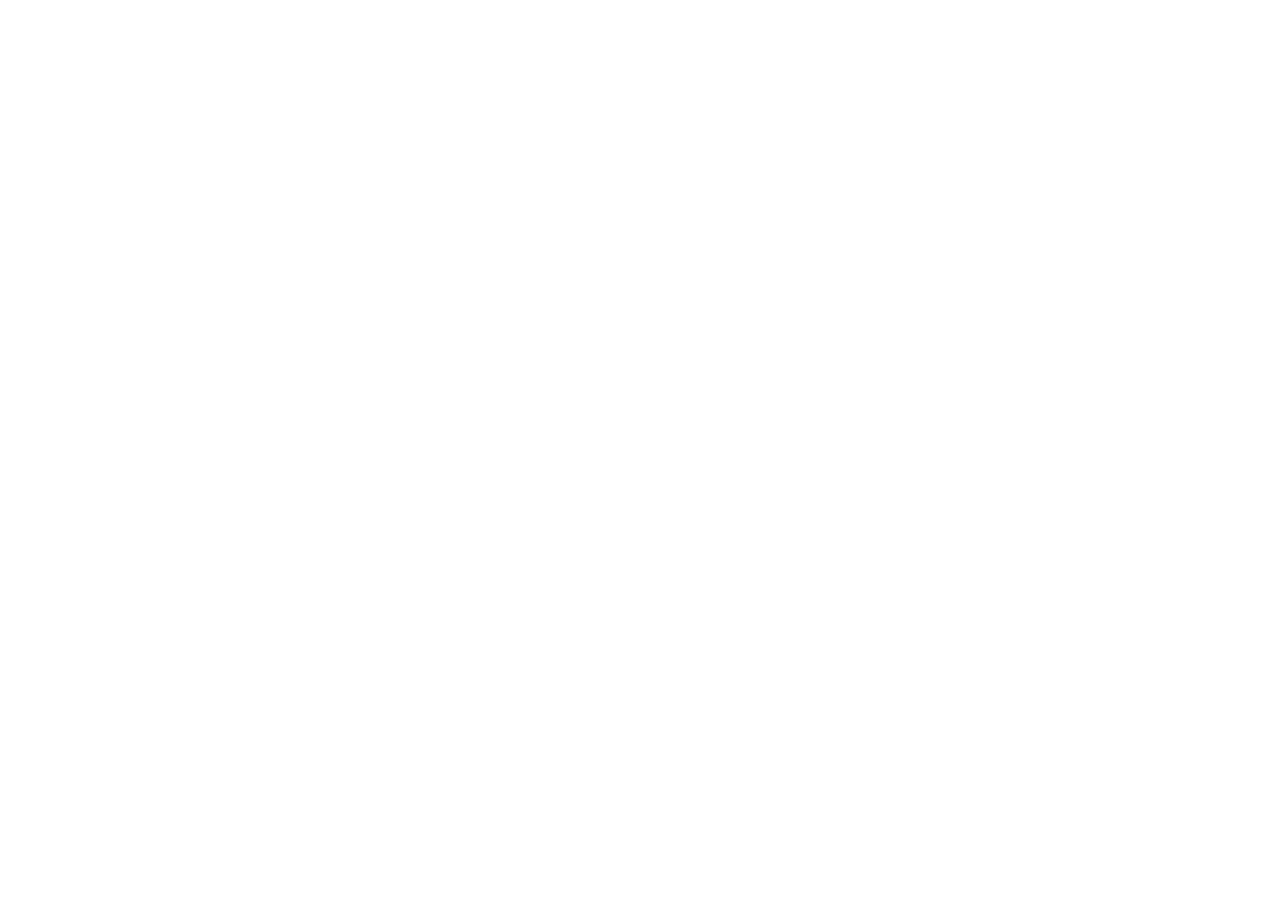
==== index.html @ 448dd6bf "Add files via upload" ====
<!DOCTYPE html>
<html lang="en">

<head>
    <meta charset="UTF-8">
    <meta name="viewport" content="width=device-width, initial-scale=1.0">
    <link rel="icon" href="img/fav-icon.png" type="image/x-icon" />
    <title>Home | Lambton</title>
    <link rel="stylesheet" href="https://maxcdn.bootstrapcdn.com/bootstrap/4.4.1/css/bootstrap.min.css">
    <link rel="stylesheet" type="text/css" href="css/style.css" />
    <link rel="stylesheet" type="text/css" href="css/mp.css" />

</head>

<body>

    <div class="main-header">
        <!-- <div class="container">
            <div class="logo">
                <a href="index.html"><img src="img/Logo-Brand.png" alt="logo" class="mt-15" /></a>
            </div>
            <ul class="nav-ul">
                <li><a href="index.html" class="active">Home</a></li>
                <li><a href="about.html">about us</a></li>
                <li><a href="courses.html">courses</a></li>
                <li><a href="blog.html">Blog</a></li>
                <li><a href="contact.html">contact us</a></li>
            </ul>
        </div> -->
    </div>

    <script src="https://ajax.googleapis.com/ajax/libs/jquery/3.4.1/jquery.min.js"></script>
</body>

</html>
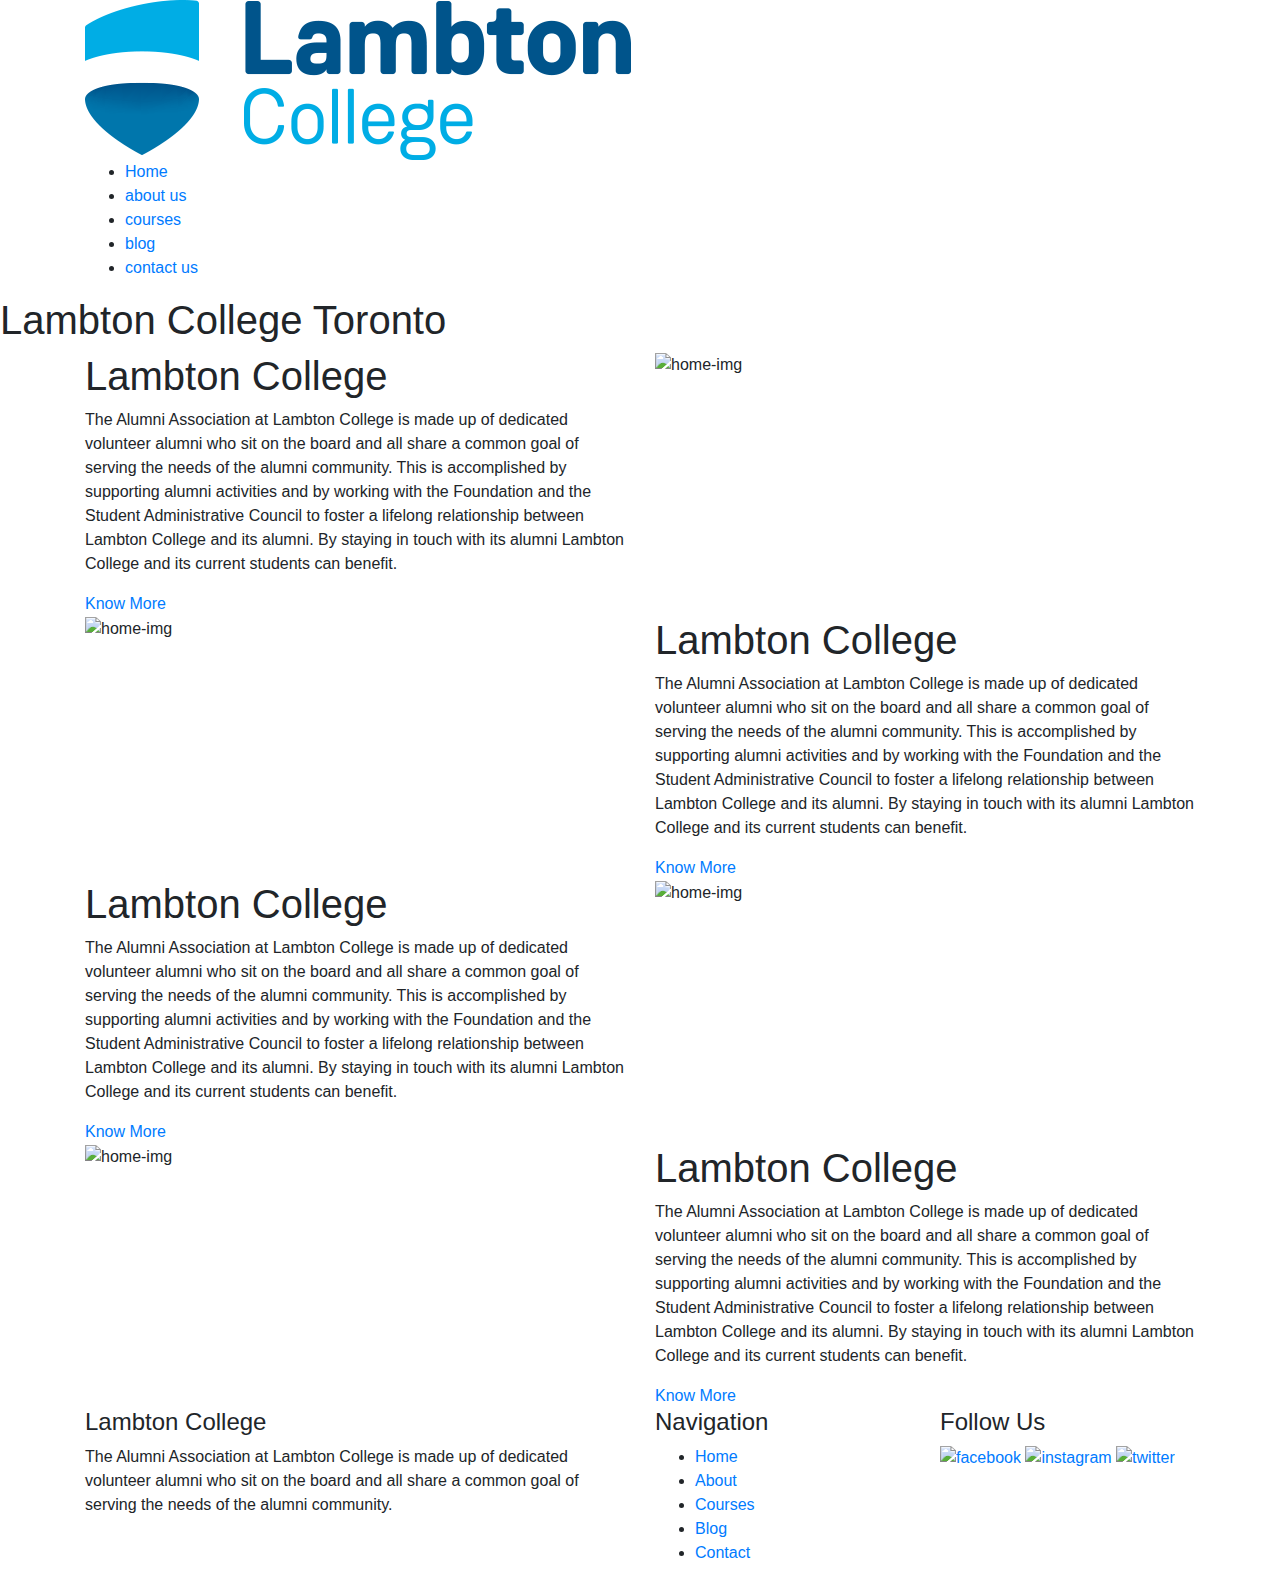
==== commit 25b838b8: "Add files via upload" ====
--- a/index.html
+++ b/index.html
@@ -13,23 +13,164 @@
 </head>
 
 <body>
+    <div class="container-fluid main-header">
+        <nav class="container">
+            <div class="logo">
+                <a href="index.html"> <img src="img/Logo-Brand.png" alt="Main Logo" class="img-responsive"> </a>
+            </div>
+            <div class="toggle">
 
-    <div class="main-header">
-        <!-- <div class="container">
-            <div class="logo">
-                <a href="index.html"><img src="img/Logo-Brand.png" alt="logo" class="mt-15" /></a>
+                <span>
+                    <div class="burger-patty"></div>
+                    <div class="burger-patty"></div>
+                    <div class="burger-patty"></div>
+                </span>
+
             </div>
-            <ul class="nav-ul">
+            <ul>
                 <li><a href="index.html" class="active">Home</a></li>
                 <li><a href="about.html">about us</a></li>
-                <li><a href="courses.html">courses</a></li>
-                <li><a href="blog.html">Blog</a></li>
+                <li><a href="course.html">courses</a></li>
+                <li><a href="blog.html">blog</a></li>
                 <li><a href="contact.html">contact us</a></li>
             </ul>
-        </div> -->
+        </nav>
     </div>
 
+    <div class="parallax">
+        <h1 class="image-heading">Lambton College Toronto</h1>
+    </div>
+
+    <div class="container mt-50">
+        <div class="row">
+            <div class="col-sm-6 order-xs-12">
+                <div class="mt-50 mb-50 pl-20 pr-20">
+                    <h1 class="header-style">Lambton College</h1>
+                    <p class="text mt-20 mb-30">The Alumni Association at Lambton College is made up of dedicated volunteer alumni who sit on the board and all share a common goal of serving the needs of the alumni community. This is accomplished by supporting alumni activities
+                        and by working with the Foundation and the Student Administrative Council to foster a lifelong relationship between Lambton College and its alumni. By staying in touch with its alumni Lambton College and its current students can
+                        benefit.
+                    </p>
+                    <a class="know-more" href="about.html">Know More</a>
+                </div>
+            </div>
+
+            <div class="col-sm-6 order-xs-1">
+                <div class="img-container mt-50 mb-50">
+                    <img src="img/home/about-home.jpg" alt="home-img" class="img-bg img-responsive">
+                </div>
+            </div>
+
+
+
+            <div class="col-sm-6">
+                <div class="img-container mt-50 mb-50">
+                    <img src="img/home/about-home.jpg" alt="home-img" class="img-bg-rev img-responsive" />
+                </div>
+            </div>
+
+            <div class="col-sm-6">
+                <div class="mt-50 mb-50 pl-20 pr-20">
+                    <h1 class="header-style">Lambton College</h1>
+                    <p class="text mt-20 mb-30 ">The Alumni Association at Lambton College is made up of dedicated volunteer alumni who sit on the board and all share a common goal of serving the needs of the alumni community. This is accomplished by supporting alumni activities
+                        and by working with the Foundation and the Student Administrative Council to foster a lifelong relationship between Lambton College and its alumni. By staying in touch with its alumni Lambton College and its current students can
+                        benefit.
+                    </p>
+                    <a class="know-more" href="about.html">Know More</a>
+                </div>
+            </div>
+
+
+
+            <div class="col-sm-6">
+                <div class="mt-50 mb-50 pl-20 pr-20">
+                    <h1 class="header-style">Lambton College</h1>
+                    <p class="text mt-20 mb-30">The Alumni Association at Lambton College is made up of dedicated volunteer alumni who sit on the board and all share a common goal of serving the needs of the alumni community. This is accomplished by supporting alumni activities
+                        and by working with the Foundation and the Student Administrative Council to foster a lifelong relationship between Lambton College and its alumni. By staying in touch with its alumni Lambton College and its current students can
+                        benefit.
+                    </p>
+                    <a class="know-more" href="about.html">Know More</a>
+                </div>
+            </div>
+
+            <div class="col-sm-6">
+                <div class="img-container mt-50 mb-50">
+                    <img src="img/home/about-home.jpg" alt="home-img" class="img-bg img-responsive" />
+                </div>
+            </div>
+
+
+            <div class="col-sm-6">
+                <div class="img-container mt-50 mb-50">
+                    <img src="img/home/about-home.jpg" alt="home-img" class="img-bg-rev img-responsive" />
+                </div>
+            </div>
+
+            <div class="col-sm-6">
+                <div class="mt-50 mb-50 pl-20 pr-20">
+                    <h1 class="header-style">Lambton College</h1>
+                    <p class="text mt-20 mb-30">The Alumni Association at Lambton College is made up of dedicated volunteer alumni who sit on the board and all share a common goal of serving the needs of the alumni community. This is accomplished by supporting alumni activities
+                        and by working with the Foundation and the Student Administrative Council to foster a lifelong relationship between Lambton College and its alumni. By staying in touch with its alumni Lambton College and its current students can
+                        benefit.
+                    </p>
+                    <a class="know-more" href="about.html">Know More</a>
+                </div>
+            </div>
+
+
+
+
+        </div>
+    </div>
+
+
+    <div class="footer mt-50">
+        <div class="container">
+            <div class="row">
+                <div class="col-sm-6">
+                    <h4 class="header-style">Lambton College</h4>
+                    <p class="text mt-20 mb-20 pr-30">The Alumni Association at Lambton College is made up of dedicated volunteer alumni who sit on the board and all share a common goal of serving the needs of the alumni community.
+                    </p>
+                </div>
+
+                <div class="col-sm-3">
+                    <h4 class="header-style">Navigation</h4>
+                    <ul class="footer-links mt-20">
+                        <li>
+                            <a href="index.html">Home</a>
+                        </li>
+                        <li>
+                            <a href="about.html">About</a>
+                        </li>
+                        <li>
+                            <a href="course.html">Courses</a>
+                        </li>
+                        <li>
+                            <a href="blog.html">Blog</a>
+                        </li>
+                        <li>
+                            <a href="contact.html">Contact</a>
+                        </li>
+                    </ul>
+                </div>
+
+                <div class="col-sm-3">
+                    <h4 class="header-style">Follow Us</h4>
+                    <div class="mt-20">
+                        <span><a href="https://www.facebook.com" target="_blank"><img src="img/facebook.svg" alt="facebook" width="30"></a></span>
+                        <span><a href="https://www.instagram.com" target="_blank"><img src="img/instagram.svg" alt="instagram" width="30"></a></span>
+                        <span><a href="https://www.twitter.com" target="_blank"><img src="img/twitter.svg" alt="twitter" width="30"></a></span>
+                    </div>
+                </div>
+
+            </div>
+        </div>
+    </div>
+
+
+
     <script src="https://ajax.googleapis.com/ajax/libs/jquery/3.4.1/jquery.min.js"></script>
+    <script src="js/js.js">
+    </script>
 </body>
 
 </html>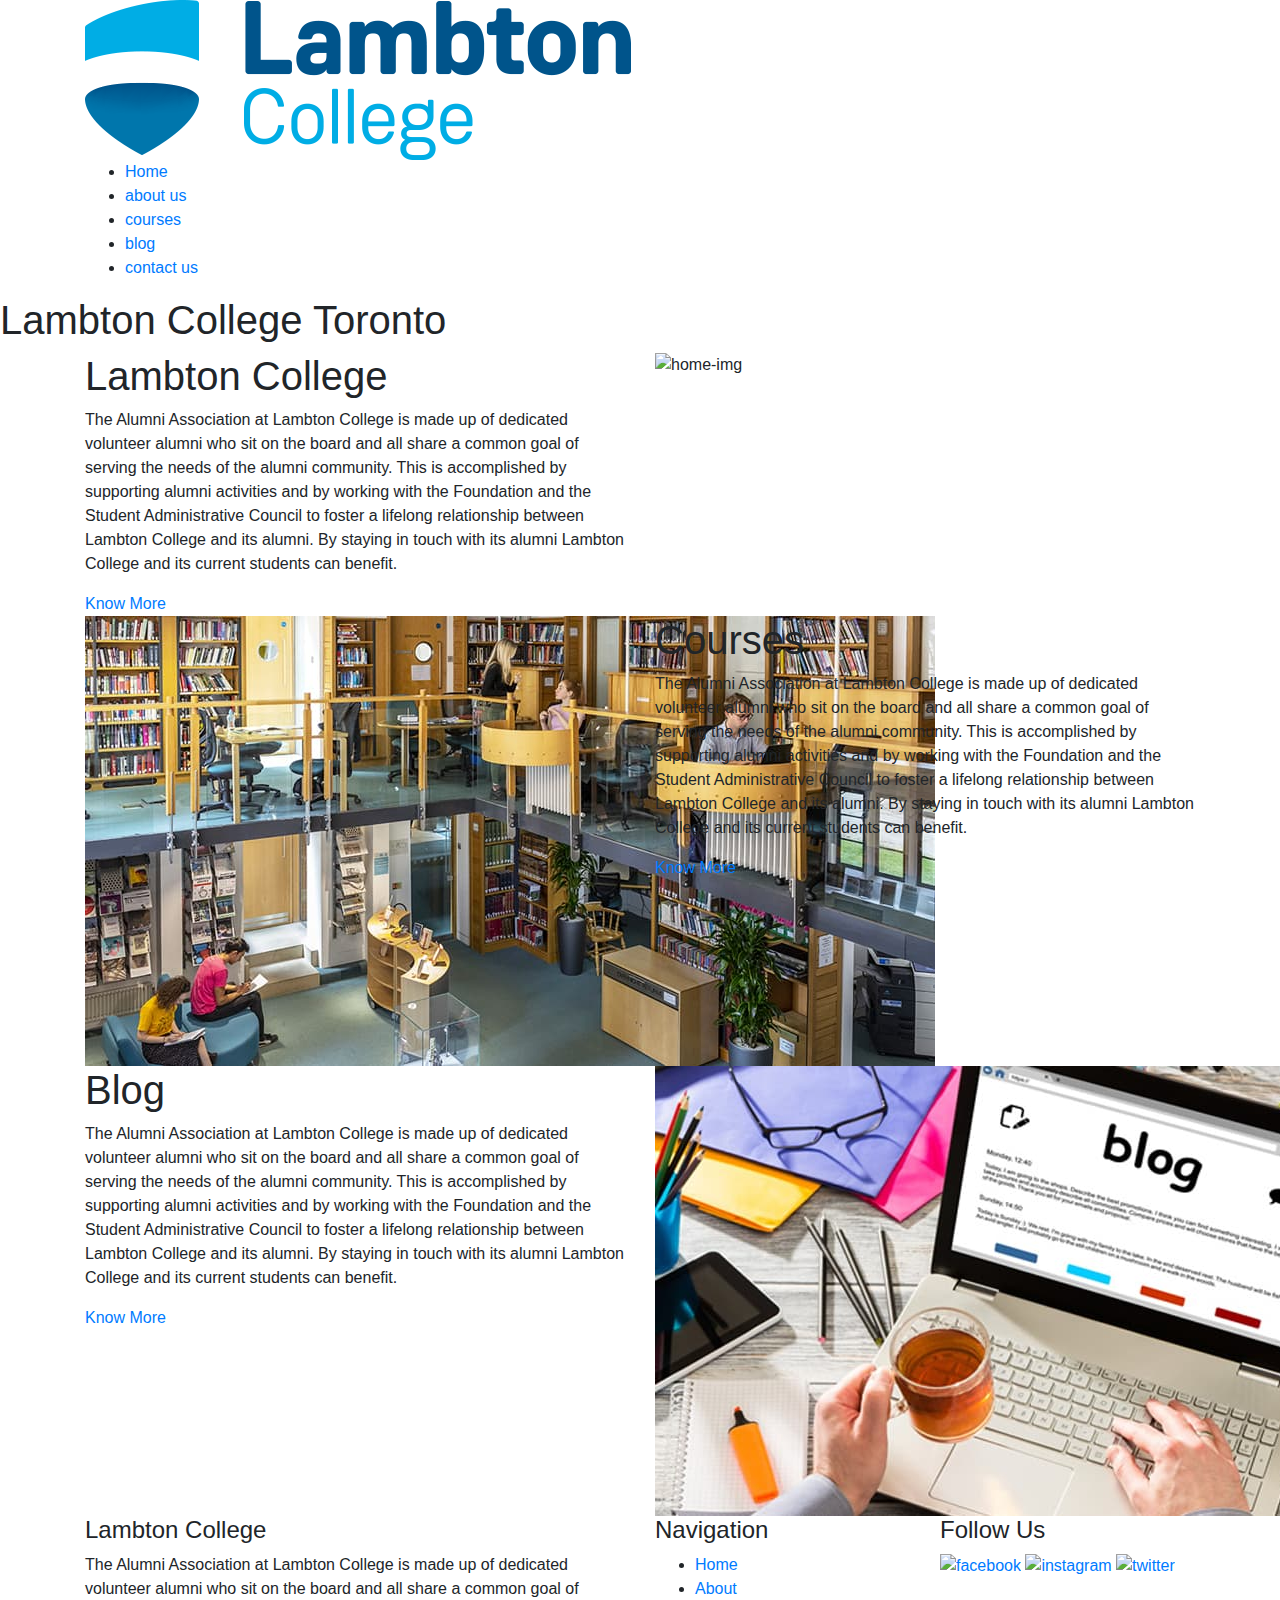
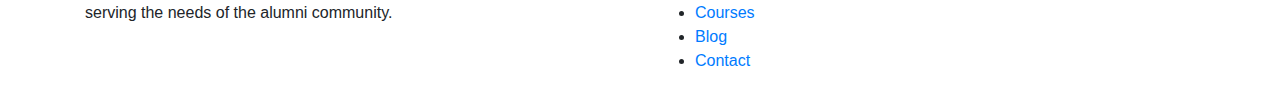
==== commit e2dc38df: "Add files via upload" ====
--- a/index.html
+++ b/index.html
@@ -9,6 +9,8 @@
     <link rel="stylesheet" href="https://maxcdn.bootstrapcdn.com/bootstrap/4.4.1/css/bootstrap.min.css">
     <link rel="stylesheet" type="text/css" href="css/style.css" />
     <link rel="stylesheet" type="text/css" href="css/mp.css" />
+    <link rel="stylesheet" type="text/css" href="css/animate.css" />
+    <link rel="stylesheet" href="https://cdnjs.cloudflare.com/ajax/libs/animate.css/3.7.2/animate.min.css">
 
 </head>
 
@@ -43,8 +45,8 @@
 
     <div class="container mt-50">
         <div class="row">
-            <div class="col-sm-6 order-xs-12">
-                <div class="mt-50 mb-50 pl-20 pr-20">
+            <div class="col-md-6 col-sm-12">
+                <div class="mt-50 mb-50 pl-20 pr-20 animated fadeInLeft delay-2s">
                     <h1 class="header-style">Lambton College</h1>
                     <p class="text mt-20 mb-30">The Alumni Association at Lambton College is made up of dedicated volunteer alumni who sit on the board and all share a common goal of serving the needs of the alumni community. This is accomplished by supporting alumni activities
                         and by working with the Foundation and the Student Administrative Council to foster a lifelong relationship between Lambton College and its alumni. By staying in touch with its alumni Lambton College and its current students can
@@ -54,23 +56,23 @@
                 </div>
             </div>
 
-            <div class="col-sm-6 order-xs-1">
-                <div class="img-container mt-50 mb-50">
+            <div class="col-md-6 col-sm-12">
+                <div class="img-container mt-50 mb-50 animated fadeInRight delay-2s">
                     <img src="img/home/about-home.jpg" alt="home-img" class="img-bg img-responsive">
                 </div>
             </div>
 
 
 
-            <div class="col-sm-6">
-                <div class="img-container mt-50 mb-50">
-                    <img src="img/home/about-home.jpg" alt="home-img" class="img-bg-rev img-responsive" />
+            <div class="col-md-6 col-sm-12">
+                <div class="img-container mt-50 mb-50 animated fadeInLeft delay-3s">
+                    <img src="img/home/course-home.jpg" alt="home-img" class="img-bg-rev img-responsive" />
                 </div>
             </div>
 
-            <div class="col-sm-6">
-                <div class="mt-50 mb-50 pl-20 pr-20">
-                    <h1 class="header-style">Lambton College</h1>
+            <div class="col-md-6 col-sm-12">
+                <div class="mt-50 mb-50 pl-20 pr-20 animated fadeInRight delay-3s">
+                    <h1 class="header-style">Courses</h1>
                     <p class="text mt-20 mb-30 ">The Alumni Association at Lambton College is made up of dedicated volunteer alumni who sit on the board and all share a common goal of serving the needs of the alumni community. This is accomplished by supporting alumni activities
                         and by working with the Foundation and the Student Administrative Council to foster a lifelong relationship between Lambton College and its alumni. By staying in touch with its alumni Lambton College and its current students can
                         benefit.
@@ -81,9 +83,9 @@
 
 
 
-            <div class="col-sm-6">
-                <div class="mt-50 mb-50 pl-20 pr-20">
-                    <h1 class="header-style">Lambton College</h1>
+            <div class="col-md-6 col-sm-12">
+                <div class="mt-50 mb-50 pl-20 pr-20 animated fadeInLeft delay-4s">
+                    <h1 class="header-style">Blog</h1>
                     <p class="text mt-20 mb-30">The Alumni Association at Lambton College is made up of dedicated volunteer alumni who sit on the board and all share a common goal of serving the needs of the alumni community. This is accomplished by supporting alumni activities
                         and by working with the Foundation and the Student Administrative Council to foster a lifelong relationship between Lambton College and its alumni. By staying in touch with its alumni Lambton College and its current students can
                         benefit.
@@ -92,30 +94,11 @@
                 </div>
             </div>
 
-            <div class="col-sm-6">
-                <div class="img-container mt-50 mb-50">
-                    <img src="img/home/about-home.jpg" alt="home-img" class="img-bg img-responsive" />
+            <div class="col-md-6 col-sm-12">
+                <div class="img-container mt-50 mb-50 animated fadeInRight delay-4s">
+                    <img src="img/home/blog-home.jpg" alt="home-img" class="img-bg img-responsive" />
                 </div>
             </div>
-
-
-            <div class="col-sm-6">
-                <div class="img-container mt-50 mb-50">
-                    <img src="img/home/about-home.jpg" alt="home-img" class="img-bg-rev img-responsive" />
-                </div>
-            </div>
-
-            <div class="col-sm-6">
-                <div class="mt-50 mb-50 pl-20 pr-20">
-                    <h1 class="header-style">Lambton College</h1>
-                    <p class="text mt-20 mb-30">The Alumni Association at Lambton College is made up of dedicated volunteer alumni who sit on the board and all share a common goal of serving the needs of the alumni community. This is accomplished by supporting alumni activities
-                        and by working with the Foundation and the Student Administrative Council to foster a lifelong relationship between Lambton College and its alumni. By staying in touch with its alumni Lambton College and its current students can
-                        benefit.
-                    </p>
-                    <a class="know-more" href="about.html">Know More</a>
-                </div>
-            </div>
-
 
 
 
